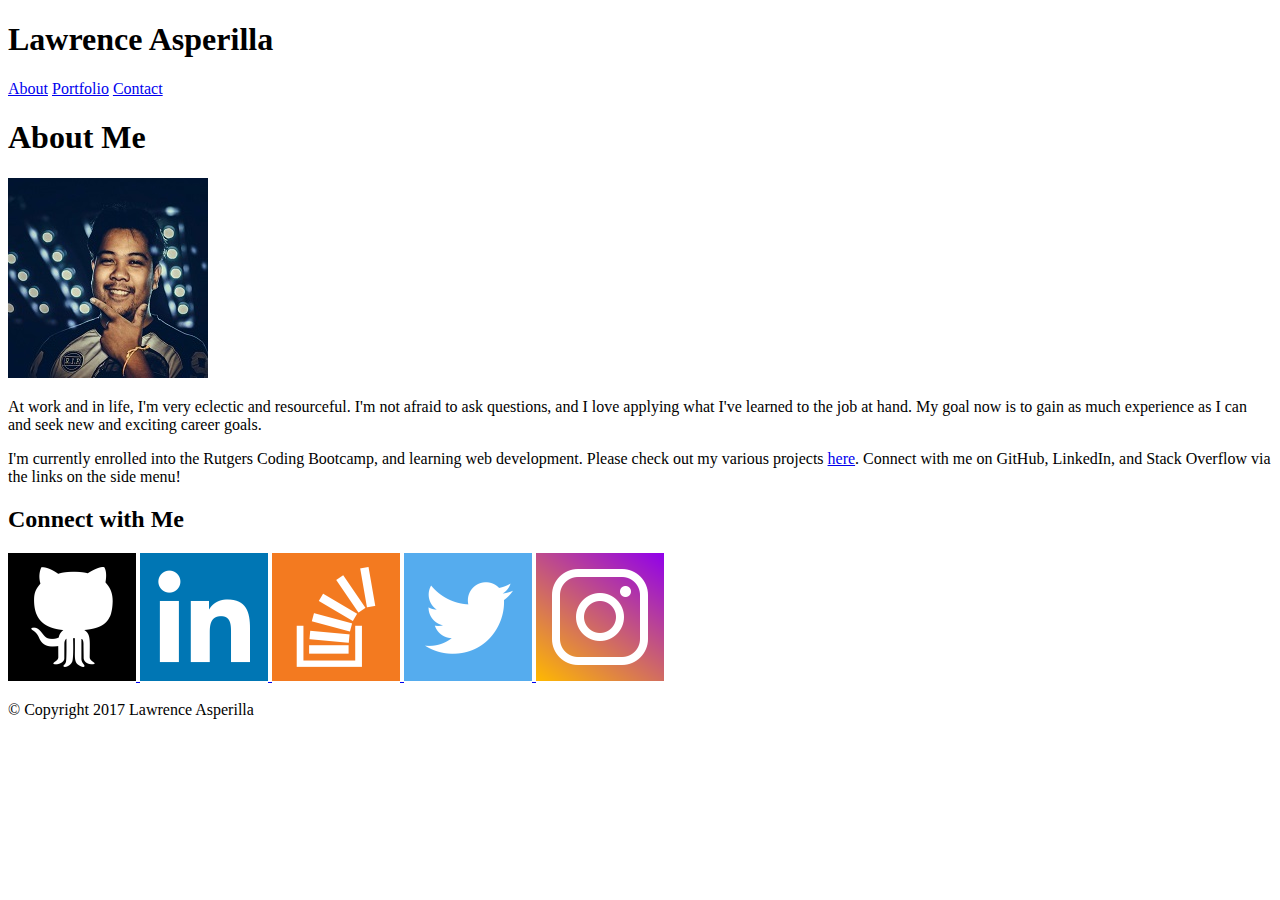
==== index.html @ 943efec5 "wrote contact html. replaced slashes per validation" ====
<!DOCTYPE html>
<html>

<head>
    <title>About Me</title>
    <meta charset="utf-8">
</head>

<body>
    <!-- Header bar -->
    <div>
        <h1>Lawrence Asperilla</h1>
        <!--group and position right-->
        <a href="index.html">About</a>
        <a href="portfolio.html">Portfolio</a>
        <a href="contact.html">Contact</a>
    </div>
    <!--Main content-->
    <div>
        <h1>About Me</h1>
        <img src="assets/images/profile.jpg" alt="">
        <p>At work and in life, I'm very eclectic and resourceful. I'm not afraid to ask questions, and I love applying what I've learned to the job at hand. My goal now is to gain as much experience as I can and seek new and exciting career goals.</p>
        <p>I'm currently enrolled into the Rutgers Coding Bootcamp, and learning web development. Please check out my various projects <a href="portfolio.html">here</a>. Connect with me on GitHub, LinkedIn, and Stack Overflow via the links on the side menu!</p>
    </div>
    <!-- side menu -->
    <div>
        <h2>Connect with Me</h2>
        <a href="https://github.com/lasperilla" target="_blank">
            <img src="assets/images/github.png" alt="GitHub">
        </a>
        <a href="https://www.linkedin.com/in/lawrenceasperilla" target="_blank">
            <img src="assets/images/linkedin.png" alt="LinkedIn">
        </a>
        <a href="http://stackoverflow.com/users/7455004/lawrence-asperilla" target="_blank">
            <img src="assets/images/stackoverflow.png" alt="Stack Overflow">
        </a>
        <a href="https://twitter.com/lawrencecirilo" target="_blank">
            <img src="assets/images/twitter.png" alt="Twitter">
        </a>
        <a href="https://www.instagram.com/lawrencecirilo" target="_blank">
            <img src="assets/images/instagram.png" alt="Instagram">
        </a>
    </div>
    <!-- Footer bar -->
    <div>
    	<p>© Copyright 2017 Lawrence Asperilla</p>
    </div>

</body>

</html>
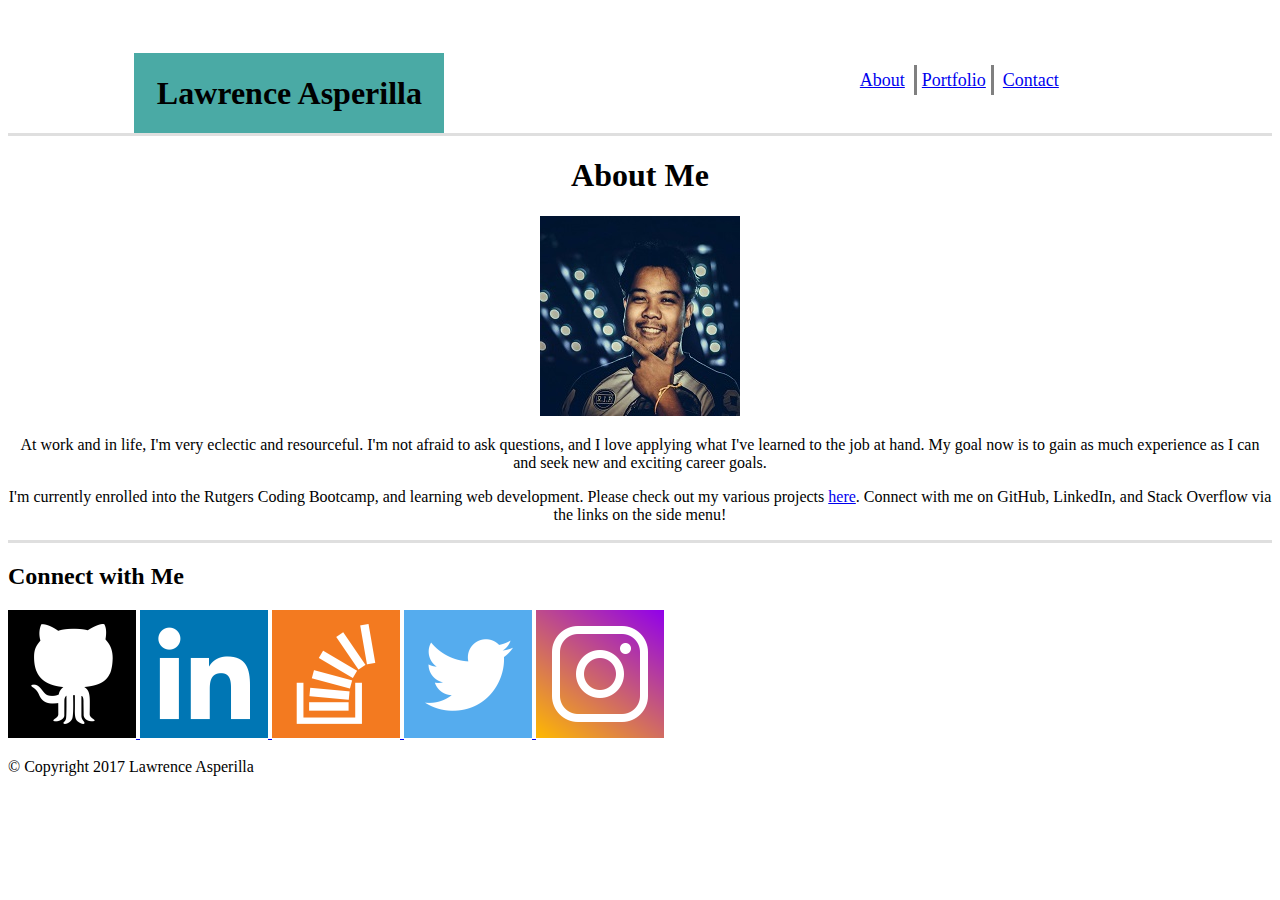
==== commit 2dd6c846: "added/wrote  style/style.css - testing on index.html" ====
--- a/index.html
+++ b/index.html
@@ -4,19 +4,24 @@
 <head>
     <title>About Me</title>
     <meta charset="utf-8">
+    <link rel="stylesheet" type="text/css" href="style/style.css">
 </head>
 
 <body>
     <!-- Header bar -->
-    <div>
-        <h1>Lawrence Asperilla</h1>
+    <div id="header">
+        <div id="letterhead">
+            <h1>Lawrence Asperilla</h1>
+        </div>
         <!--group and position right-->
-        <a href="index.html">About</a>
-        <a href="portfolio.html">Portfolio</a>
-        <a href="contact.html">Contact</a>
+        <div id="topmenu">
+        <a href="index.html" class="tmlink">About</a>
+        <a href="portfolio.html" class="tmlink tmcenter">Portfolio</a>
+        <a href="contact.html" class="tmlink">Contact</a>
+        </div>
     </div>
     <!--Main content-->
-    <div>
+    <div class="wrapper">
         <h1>About Me</h1>
         <img src="assets/images/profile.jpg" alt="">
         <p>At work and in life, I'm very eclectic and resourceful. I'm not afraid to ask questions, and I love applying what I've learned to the job at hand. My goal now is to gain as much experience as I can and seek new and exciting career goals.</p>
--- a/style/style.css
+++ b/style/style.css
@@ -0,0 +1,47 @@
+.wrapper {
+	text-align: center;
+	border-top-style: solid;
+	border-bottom-style: solid;
+	border-top-color: #DFDFDF;
+	border-bottom-color: #DFDFDF;
+}
+
+#header {
+	height: 125px;
+	position: relative;
+	background: #FFFFFF;
+	/*	background: yellow;*/
+}
+
+#letterhead {
+	background: #4AAAA5;
+	width: 300px;
+	padding: 0px 5px 0px 5px;
+	float: left;
+	position: absolute;
+	left: 10%;
+	bottom: 0px;
+	text-align: center;
+}
+
+#topmenu{
+	width: 500px;
+	padding: 5px;
+	float: left;
+	position: absolute;
+	left: 66.6%;
+	bottom: 30%;
+}
+
+.tmlink {
+	padding: 5px;
+	text-align: center;
+	font-size: 18px;
+}
+
+.tmcenter {
+	border-left-style: solid;
+	border-right-style: solid;
+	border-left-color: gray;
+	border-right-color: gray;
+}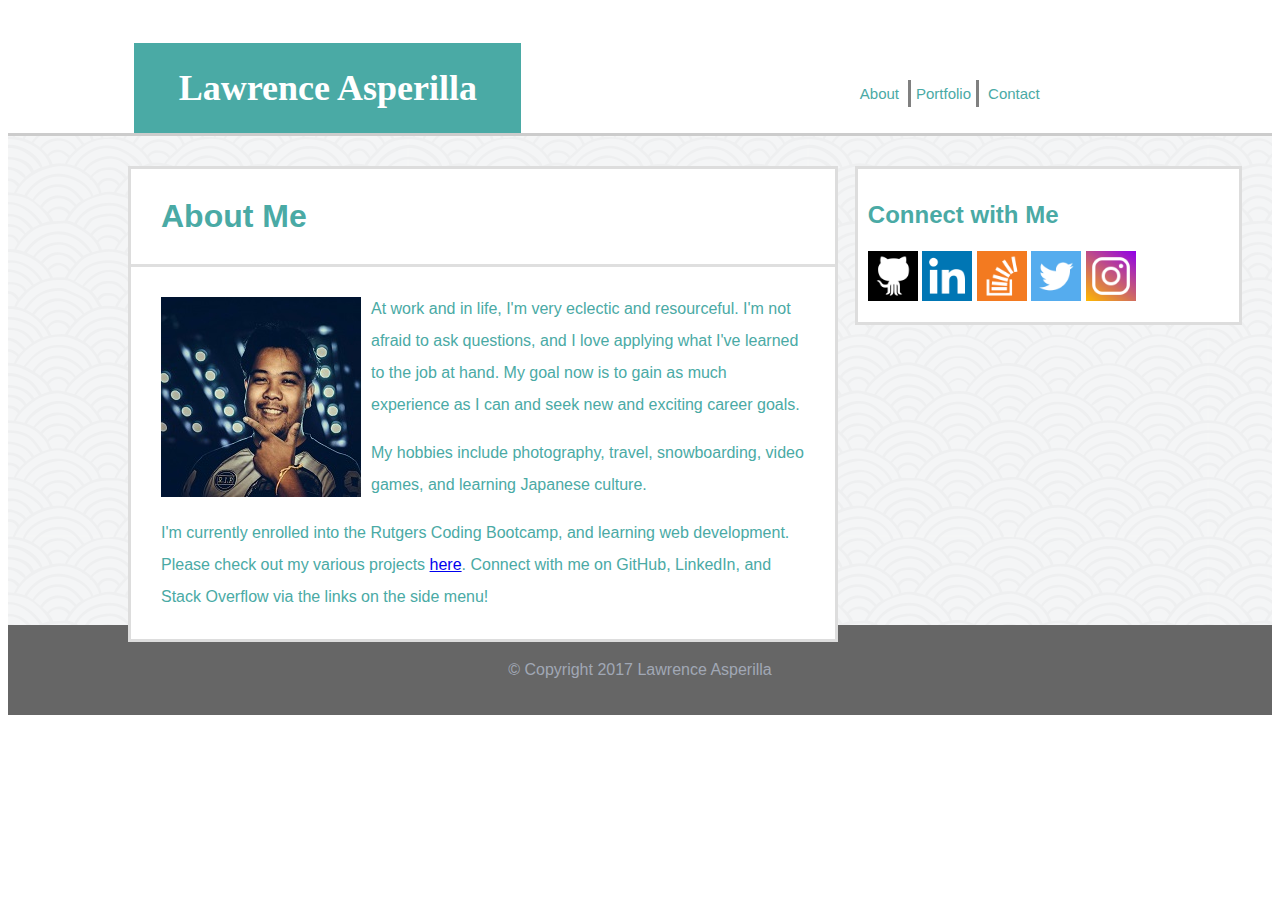
==== commit 42056f5a: "fixed directories and links for style.css, wrote/tested css via index.html" ====
--- a/index.html
+++ b/index.html
@@ -4,7 +4,7 @@
 <head>
     <title>About Me</title>
     <meta charset="utf-8">
-    <link rel="stylesheet" type="text/css" href="style/style.css">
+    <link rel="stylesheet" type="text/css" href="assets/css/style.css">
 </head>
 
 <body>
@@ -15,42 +15,51 @@
         </div>
         <!--group and position right-->
         <div id="topmenu">
-        <a href="index.html" class="tmlink">About</a>
-        <a href="portfolio.html" class="tmlink tmcenter">Portfolio</a>
-        <a href="contact.html" class="tmlink">Contact</a>
+            <a href="index.html" class="tmlink">About</a>
+            <a href="portfolio.html" class="tmlink tmcenter">Portfolio</a>
+            <a href="contact.html" class="tmlink">Contact</a>
         </div>
     </div>
-    <!--Main content-->
-    <div class="wrapper">
-        <h1>About Me</h1>
-        <img src="assets/images/profile.jpg" alt="">
-        <p>At work and in life, I'm very eclectic and resourceful. I'm not afraid to ask questions, and I love applying what I've learned to the job at hand. My goal now is to gain as much experience as I can and seek new and exciting career goals.</p>
-        <p>I'm currently enrolled into the Rutgers Coding Bootcamp, and learning web development. Please check out my various projects <a href="portfolio.html">here</a>. Connect with me on GitHub, LinkedIn, and Stack Overflow via the links on the side menu!</p>
-    </div>
-    <!-- side menu -->
-    <div>
-        <h2>Connect with Me</h2>
-        <a href="https://github.com/lasperilla" target="_blank">
-            <img src="assets/images/github.png" alt="GitHub">
-        </a>
-        <a href="https://www.linkedin.com/in/lawrenceasperilla" target="_blank">
-            <img src="assets/images/linkedin.png" alt="LinkedIn">
-        </a>
-        <a href="http://stackoverflow.com/users/7455004/lawrence-asperilla" target="_blank">
-            <img src="assets/images/stackoverflow.png" alt="Stack Overflow">
-        </a>
-        <a href="https://twitter.com/lawrencecirilo" target="_blank">
-            <img src="assets/images/twitter.png" alt="Twitter">
-        </a>
-        <a href="https://www.instagram.com/lawrencecirilo" target="_blank">
-            <img src="assets/images/instagram.png" alt="Instagram">
-        </a>
+    <!-- Main body -->
+    <div id="wrapper" class="clearfix">
+        <!--Main content-->
+        <div id="index">
+            <div id="aboutme">
+                <h1>About Me</h1>
+            </div>
+            <div id="bio">
+                <div id="profilepic">
+                    <img src="assets/images/profile.jpg" alt="">
+                </div>
+                <p>At work and in life, I'm very eclectic and resourceful. I'm not afraid to ask questions, and I love applying what I've learned to the job at hand. My goal now is to gain as much experience as I can and seek new and exciting career goals.</p>
+                <p>My hobbies include photography, travel, snowboarding, video games, and learning Japanese culture.</p>
+                <p>I'm currently enrolled into the Rutgers Coding Bootcamp, and learning web development. Please check out my various projects <a href="portfolio.html">here</a>. Connect with me on GitHub, LinkedIn, and Stack Overflow via the links on the side menu!</p>
+            </div>
+        </div>
+        <!-- side menu -->
+        <div id="connect">
+            <h2>Connect with Me</h2>
+            <a class="tdn" href="https://github.com/lasperilla" target="_blank">
+                <img src="assets/images/github.png" alt="GitHub" height="50" width="50">
+            </a>
+            <a class="tdn" href="https://www.linkedin.com/in/lawrenceasperilla" target="_blank">
+                <img src="assets/images/linkedin.png" alt="LinkedIn" height="50" width="50">
+            </a>
+            <a class="tdn" href="http://stackoverflow.com/users/7455004/lawrence-asperilla" target="_blank">
+                <img src="assets/images/stackoverflow.png" alt="Stack Overflow" height="50" width="50">
+            </a>
+            <a class="tdn" href="https://twitter.com/lawrencecirilo" target="_blank">
+                <img src="assets/images/twitter.png" alt="Twitter" height="50" width="50">
+            </a>
+            <a class="tdn" href="https://www.instagram.com/lawrencecirilo" target="_blank">
+                <img src="assets/images/instagram.png" alt="Instagram" height="50" width="50">
+            </a>
+        </div>
     </div>
     <!-- Footer bar -->
-    <div>
-    	<p>© Copyright 2017 Lawrence Asperilla</p>
+    <div id="footer">
+        <p>© Copyright 2017 Lawrence Asperilla</p>
     </div>
-
 </body>
 
 </html>
--- a/assets/css/style.css
+++ b/assets/css/style.css
@@ -0,0 +1,128 @@
+.clearfix::after {
+    content: "";
+    clear: both;
+    display: table;
+}
+
+#header {
+    height: 125px;
+    position: relative;
+    background: #FFFFFF;
+    border-color: #cccccc;
+    border-bottom-style: solid;
+    /*  background: yellow;*/
+}
+
+#letterhead {
+    background: #4AAAA5;
+    color: #FFFFFF;
+    width: 375px;
+    padding: 0px 6px 0px 6px;
+    float: left;
+    position: absolute;
+    left: 10%;
+    bottom: 0px;
+    text-align: center;
+    font-family: 'Georgia', Times, Times New Roman, serif;
+    font-size: 18px;
+}
+
+#topmenu {
+    width: 500px;
+    padding: 5px;
+    float: left;
+    position: absolute;
+    left: 66.6%;
+    bottom: 20%;
+}
+
+.tmlink {
+    padding: 5px;
+    text-align: center;
+    font-size: 18px;
+    text-decoration: none;
+    font-family: 'Arial', 'Helvetica Neue', Helvetica, sans-serif;
+    color: #4aaaa5;
+    font-size: 15px;
+}
+
+
+/*not sure how to put | between about, portfolio, and contact links. using border on middle link for now*/
+
+.tmcenter {
+    border-left-style: solid;
+    border-right-style: solid;
+    border-left-color: gray;
+    border-right-color: gray;
+}
+
+#footer {
+    font-family: 'Arial', 'Helvetica Neue', Helvetica, sans-serif;
+    background-color: #666666;
+    color: #A1A8B5;
+    text-align: center;
+    padding: 20px;
+}
+
+#wrapper {
+    background-image: url("../../assets/images/background.png");
+    padding: 30px 30px 300px 30px;
+}
+
+
+#index {
+    /*text-align: center;*/
+    border-top-style: solid;
+    border-bottom-style: solid;
+    border-top-color: #DFDFDF;
+    border-bottom-color: #DFDFDF;
+    background-color: #ffffff;
+    border-color: #dddddd;
+    border-style: solid;
+    line-height: 200%;
+    font-family: 'Arial', 'Helvetica Neue', Helvetica, sans-serif;
+    color: #4aaaa5;
+    width: 55%;
+    float: left;
+    position: absolute;
+    left: 10%;
+  /*  margin: 10px;*/
+}
+
+#connect {
+    float: right;
+    width: 30%;
+    border-top-style: solid;
+    border-bottom-style: solid;
+    border-top-color: #DFDFDF;
+    border-bottom-color: #DFDFDF;
+    background-color: #ffffff;
+    border-color: #dddddd;
+    border-style: solid;
+    line-height: 200%;
+    font-family: 'Arial', 'Helvetica Neue', Helvetica, sans-serif;
+    color: #4aaaa5;
+    text-decoration: none;
+    padding: 10px;
+}
+
+#profilepic {
+    float: left;
+    margin: 0px 10px 10px 0px;
+    position: relative;
+    top: 20px;
+}
+
+#aboutme {
+padding: 10px 30px 10px 30px;
+}
+
+#bio {
+    border-top-style: solid;
+    border-top-color: #DFDFDF;
+padding: 10px 30px 10px 30px;
+}
+
+.tdn {
+       text-decoration: none;
+}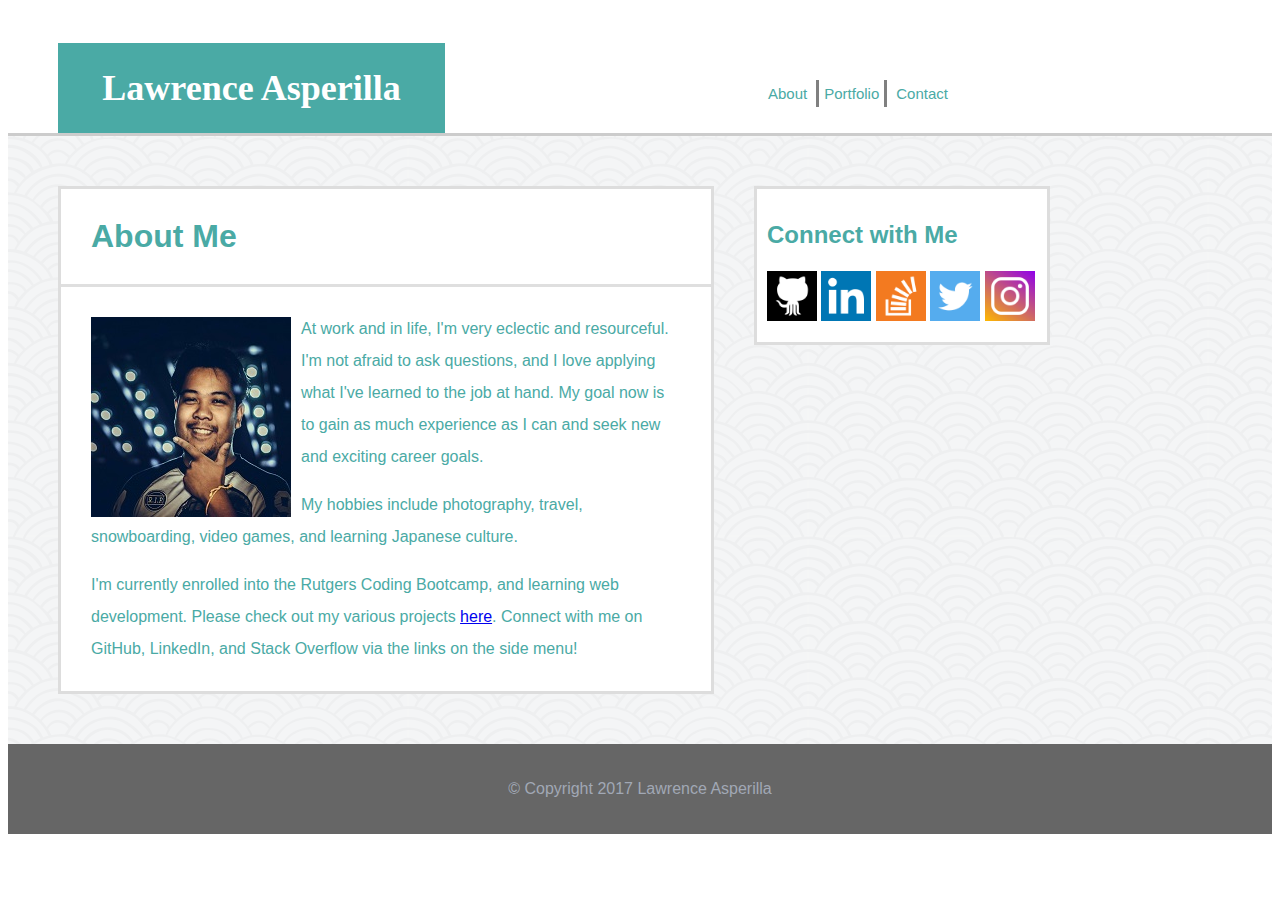
==== commit 36e1e862: "fixed css, changed id's to classes, changed class name semantics" ====
--- a/index.html
+++ b/index.html
@@ -9,26 +9,26 @@
 
 <body>
     <!-- Header bar -->
-    <div id="header">
-        <div id="letterhead">
+    <div class="header">
+        <div class="letterhead">
             <h1>Lawrence Asperilla</h1>
         </div>
         <!--group and position right-->
-        <div id="topmenu">
+        <div class="topmenu">
             <a href="index.html" class="tmlink">About</a>
-            <a href="portfolio.html" class="tmlink tmcenter">Portfolio</a>
+            <a href="portfolio.html" class="tmlink" id="tmcenter">Portfolio</a>
             <a href="contact.html" class="tmlink">Contact</a>
         </div>
     </div>
     <!-- Main body -->
-    <div id="wrapper" class="clearfix">
+    <div class="wrapper" class="clearfix">
         <!--Main content-->
-        <div id="index">
+        <div class="maincontent">
             <div id="aboutme">
                 <h1>About Me</h1>
             </div>
-            <div id="bio">
-                <div id="profilepic">
+            <div class="bio">
+                <div class="profilepic">
                     <img src="assets/images/profile.jpg" alt="">
                 </div>
                 <p>At work and in life, I'm very eclectic and resourceful. I'm not afraid to ask questions, and I love applying what I've learned to the job at hand. My goal now is to gain as much experience as I can and seek new and exciting career goals.</p>
@@ -37,7 +37,7 @@
             </div>
         </div>
         <!-- side menu -->
-        <div id="connect">
+        <div class="connect">
             <h2>Connect with Me</h2>
             <a class="tdn" href="https://github.com/lasperilla" target="_blank">
                 <img src="assets/images/github.png" alt="GitHub" height="50" width="50">
@@ -57,7 +57,7 @@
         </div>
     </div>
     <!-- Footer bar -->
-    <div id="footer">
+    <div class="footer">
         <p>© Copyright 2017 Lawrence Asperilla</p>
     </div>
 </body>
--- a/assets/css/style.css
+++ b/assets/css/style.css
@@ -4,8 +4,8 @@
     display: table;
 }
 
-#header {
-    height: 125px;
+.header {
+   height: 125px;
     position: relative;
     background: #FFFFFF;
     border-color: #cccccc;
@@ -13,26 +13,26 @@
     /*  background: yellow;*/
 }
 
-#letterhead {
+.letterhead {
     background: #4AAAA5;
     color: #FFFFFF;
     width: 375px;
     padding: 0px 6px 0px 6px;
     float: left;
     position: absolute;
-    left: 10%;
+    left: 50px;
     bottom: 0px;
     text-align: center;
     font-family: 'Georgia', Times, Times New Roman, serif;
     font-size: 18px;
 }
 
-#topmenu {
+.topmenu {
     width: 500px;
     padding: 5px;
     float: left;
     position: absolute;
-    left: 66.6%;
+    left: 750px;
     bottom: 20%;
 }
 
@@ -49,14 +49,14 @@
 
 /*not sure how to put | between about, portfolio, and contact links. using border on middle link for now*/
 
-.tmcenter {
+#tmcenter {
     border-left-style: solid;
     border-right-style: solid;
     border-left-color: gray;
     border-right-color: gray;
 }
 
-#footer {
+.footer {
     font-family: 'Arial', 'Helvetica Neue', Helvetica, sans-serif;
     background-color: #666666;
     color: #A1A8B5;
@@ -64,13 +64,18 @@
     padding: 20px;
 }
 
-#wrapper {
+.wrapper {
+    clear: both;
+    overflow: auto;
+    /*border-style: solid;*/
     background-image: url("../../assets/images/background.png");
-    padding: 30px 30px 300px 30px;
+    /*padding: 30px 30px 300px 30px;*/
+    padding: 50px;
+    /* weird overflow problem with body div. been fixing by adjusting bottom padding*/
+    /*problem was fixed. problem was due to index's position set to absolute*/
 }
 
-
-#index {
+.maincontent {
     /*text-align: center;*/
     border-top-style: solid;
     border-bottom-style: solid;
@@ -82,16 +87,16 @@
     line-height: 200%;
     font-family: 'Arial', 'Helvetica Neue', Helvetica, sans-serif;
     color: #4aaaa5;
-    width: 55%;
+    width: 650px;
     float: left;
-    position: absolute;
-    left: 10%;
-  /*  margin: 10px;*/
+    /*    position: absolute;
+    left: 10%;*/
+    /*  margin: 10px;*/
 }
 
-#connect {
-    float: right;
-    width: 30%;
+.connect {
+    float: left;
+    width: 270px;
     border-top-style: solid;
     border-bottom-style: solid;
     border-top-color: #DFDFDF;
@@ -104,9 +109,10 @@
     color: #4aaaa5;
     text-decoration: none;
     padding: 10px;
+    margin-left: 40px;
 }
 
-#profilepic {
+.profilepic {
     float: left;
     margin: 0px 10px 10px 0px;
     position: relative;
@@ -114,15 +120,15 @@
 }
 
 #aboutme {
-padding: 10px 30px 10px 30px;
+    padding: 10px 30px 10px 30px;
 }
 
-#bio {
+.bio {
     border-top-style: solid;
     border-top-color: #DFDFDF;
-padding: 10px 30px 10px 30px;
+    padding: 10px 30px 10px 30px;
 }
 
 .tdn {
-       text-decoration: none;
-}+    text-decoration: none;
+}
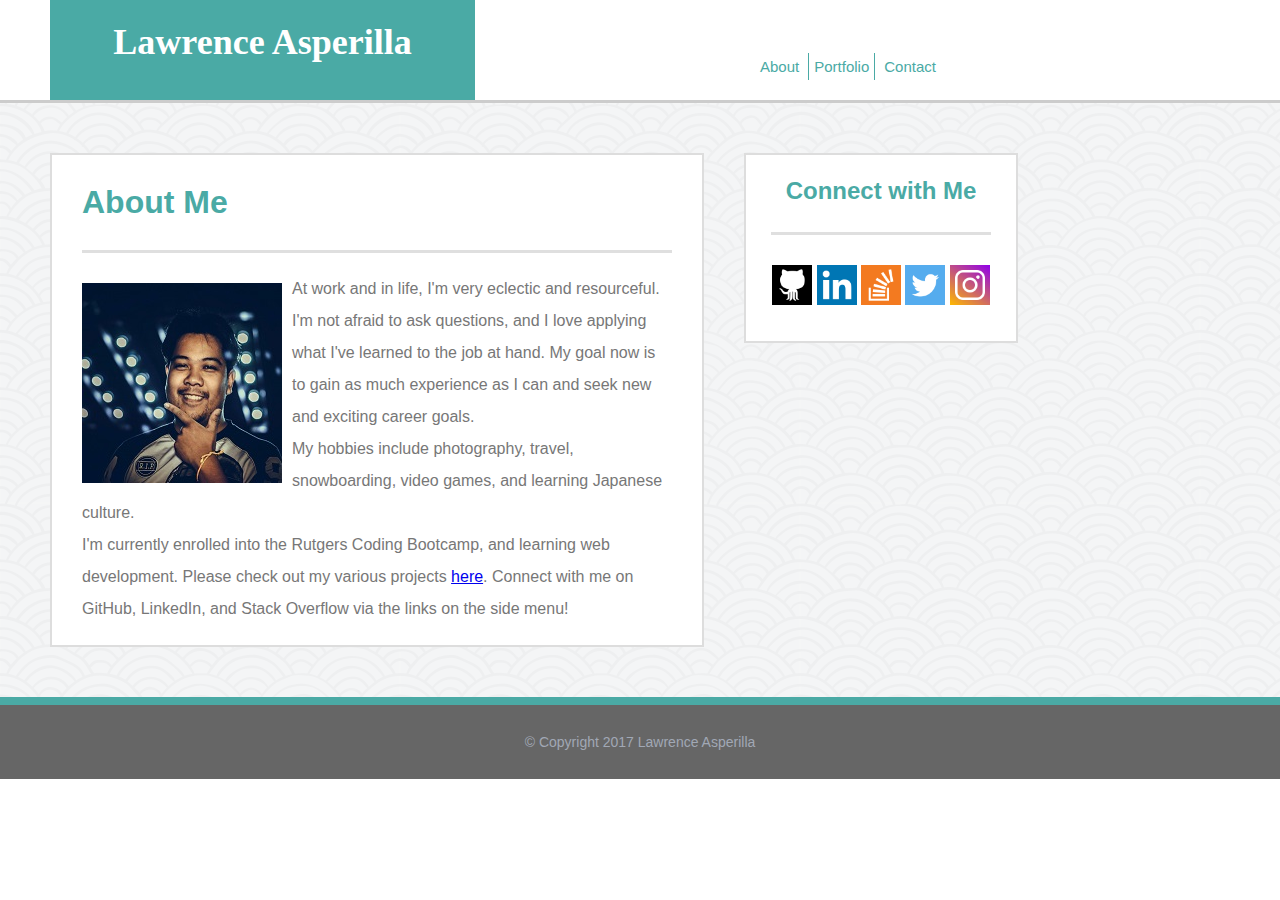
==== commit a0953a9c: "cleaned up style.css, applied reset.css, index page looking done-ish" ====
--- a/index.html
+++ b/index.html
@@ -4,6 +4,7 @@
 <head>
     <title>About Me</title>
     <meta charset="utf-8">
+    <link rel="stylesheet" type="text/css" href="assets/css/reset.css">
     <link rel="stylesheet" type="text/css" href="assets/css/style.css">
 </head>
 
@@ -20,11 +21,11 @@
             <a href="contact.html" class="tmlink">Contact</a>
         </div>
     </div>
-    <!-- Main body -->
-    <div class="wrapper" class="clearfix">
-        <!--Main content-->
+    <!-- Main body/everything between header & footer -->
+    <div class="wrapper clearfix">
+        <!--Main content panel-->
         <div class="maincontent">
-            <div id="aboutme">
+            <div class="maincontenttitle">
                 <h1>About Me</h1>
             </div>
             <div class="bio">
@@ -36,24 +37,26 @@
                 <p>I'm currently enrolled into the Rutgers Coding Bootcamp, and learning web development. Please check out my various projects <a href="portfolio.html">here</a>. Connect with me on GitHub, LinkedIn, and Stack Overflow via the links on the side menu!</p>
             </div>
         </div>
-        <!-- side menu -->
+        <!-- side menu panel -->
         <div class="connect">
             <h2>Connect with Me</h2>
-            <a class="tdn" href="https://github.com/lasperilla" target="_blank">
-                <img src="assets/images/github.png" alt="GitHub" height="50" width="50">
-            </a>
-            <a class="tdn" href="https://www.linkedin.com/in/lawrenceasperilla" target="_blank">
-                <img src="assets/images/linkedin.png" alt="LinkedIn" height="50" width="50">
-            </a>
-            <a class="tdn" href="http://stackoverflow.com/users/7455004/lawrence-asperilla" target="_blank">
-                <img src="assets/images/stackoverflow.png" alt="Stack Overflow" height="50" width="50">
-            </a>
-            <a class="tdn" href="https://twitter.com/lawrencecirilo" target="_blank">
-                <img src="assets/images/twitter.png" alt="Twitter" height="50" width="50">
-            </a>
-            <a class="tdn" href="https://www.instagram.com/lawrencecirilo" target="_blank">
-                <img src="assets/images/instagram.png" alt="Instagram" height="50" width="50">
-            </a>
+            <div class="snsicon">
+                <a class="tdn" href="https://github.com/lasperilla" target="_blank">
+                    <img src="assets/images/github.png" alt="GitHub" height="40" width="40">
+                </a>
+                <a class="tdn" href="https://www.linkedin.com/in/lawrenceasperilla" target="_blank">
+                    <img src="assets/images/linkedin.png" alt="LinkedIn" height="40" width="40">
+                </a>
+                <a class="tdn" href="http://stackoverflow.com/users/7455004/lawrence-asperilla" target="_blank">
+                    <img src="assets/images/stackoverflow.png" alt="Stack Overflow" height="40" width="40">
+                </a>
+                <a class="tdn" href="https://twitter.com/lawrencecirilo" target="_blank">
+                    <img src="assets/images/twitter.png" alt="Twitter" height="40" width="40">
+                </a>
+                <a class="tdn" href="https://www.instagram.com/lawrencecirilo" target="_blank">
+                    <img src="assets/images/instagram.png" alt="Instagram" height="40" width="40">
+                </a>
+            </div>
         </div>
     </div>
     <!-- Footer bar -->
--- a/assets/css/style.css
+++ b/assets/css/style.css
@@ -4,26 +4,48 @@
     display: table;
 }
 
+/*restyling some basic elements that got reset with reset.css*/
+h1 {
+    display: block;
+    font-size: 2em;
+    margin-top: 0.67em;
+    margin-bottom: 0.67em;
+    margin-left: 0;
+    margin-right: 0;
+    font-weight: bold;
+}
+
+h2 {
+    display: block;
+    font-size: 1.5em;
+    margin-top: 0.83em;
+    margin-bottom: 0.83em;
+    margin-left: 0;
+    margin-right: 0;
+    font-weight: bold;
+}
+
+/*header/navigation section*/
 .header {
-   height: 125px;
+    height: 100px;
     position: relative;
     background: #FFFFFF;
     border-color: #cccccc;
     border-bottom-style: solid;
-    /*  background: yellow;*/
+    border-width: 3px;
 }
 
 .letterhead {
     background: #4AAAA5;
     color: #FFFFFF;
-    width: 375px;
-    padding: 0px 6px 0px 6px;
+    width: 425px;
+    height: 100%;
     float: left;
     position: absolute;
     left: 50px;
     bottom: 0px;
     text-align: center;
-    font-family: 'Georgia', Times, Times New Roman, serif;
+    font-family: 'Georgia', Times, 'Times New Roman', serif;
     font-size: 18px;
 }
 
@@ -48,25 +70,31 @@
 
 
 /*not sure how to put | between about, portfolio, and contact links. using border on middle link for now*/
-
 #tmcenter {
     border-left-style: solid;
     border-right-style: solid;
-    border-left-color: gray;
-    border-right-color: gray;
+    border-left-color: #4AAAA5;
+    border-right-color: #4AAAA5;
+    border-width: 1px;
 }
 
+/*footer section*/
 .footer {
     font-family: 'Arial', 'Helvetica Neue', Helvetica, sans-serif;
+    font-size: 14px;
     background-color: #666666;
     color: #A1A8B5;
     text-align: center;
-    padding: 20px;
+    padding: 30px;
+    border-color: #4AAAA5;
+    border-top-style: solid;
+    border-width: 8px;
 }
 
+/*Main content / everything between header & footer*/
 .wrapper {
-    clear: both;
-    overflow: auto;
+    /*clear: both;*/
+    /*overflow: auto;*/
     /*border-style: solid;*/
     background-image: url("../../assets/images/background.png");
     /*padding: 30px 30px 300px 30px;*/
@@ -76,59 +104,66 @@
 }
 
 .maincontent {
-    /*text-align: center;*/
-    border-top-style: solid;
-    border-bottom-style: solid;
-    border-top-color: #DFDFDF;
-    border-bottom-color: #DFDFDF;
     background-color: #ffffff;
     border-color: #dddddd;
     border-style: solid;
+    border-width: 2px;
     line-height: 200%;
     font-family: 'Arial', 'Helvetica Neue', Helvetica, sans-serif;
-    color: #4aaaa5;
+    color: #777777;
     width: 650px;
     float: left;
-    /*    position: absolute;
-    left: 10%;*/
     /*  margin: 10px;*/
 }
 
 .connect {
     float: left;
     width: 270px;
-    border-top-style: solid;
-    border-bottom-style: solid;
-    border-top-color: #DFDFDF;
-    border-bottom-color: #DFDFDF;
     background-color: #ffffff;
     border-color: #dddddd;
     border-style: solid;
+    border-width: 2px;
     line-height: 200%;
     font-family: 'Arial', 'Helvetica Neue', Helvetica, sans-serif;
     color: #4aaaa5;
     text-decoration: none;
-    padding: 10px;
+    text-align: center;
+    /*padding: 10px;*/
     margin-left: 40px;
+}
+
+.snsicon {
+    margin: 25px;
+    border-top-style: solid;
+    border-top-color: #DFDFDF;
+    border-width: 3px;
+    padding-top: 30px;
 }
 
 .profilepic {
     float: left;
     margin: 0px 10px 10px 0px;
     position: relative;
-    top: 20px;
+    top: 10px;
 }
 
-#aboutme {
+.maincontenttitle {
     padding: 10px 30px 10px 30px;
+    color: #4aaaa5;
 }
 
 .bio {
     border-top-style: solid;
     border-top-color: #DFDFDF;
-    padding: 10px 30px 10px 30px;
+    border-width: 3px;
+    padding: 20px 0px 20px 0px;
+    /*margin used to make top border not span the full width of the containing div*/
+    margin: 0px 30px 0px 30px;
+    color: #777777;
 }
 
+/*Misc.*/
+/*needed to get rid of random underlining between linked sns thumbnails*/
 .tdn {
     text-decoration: none;
 }
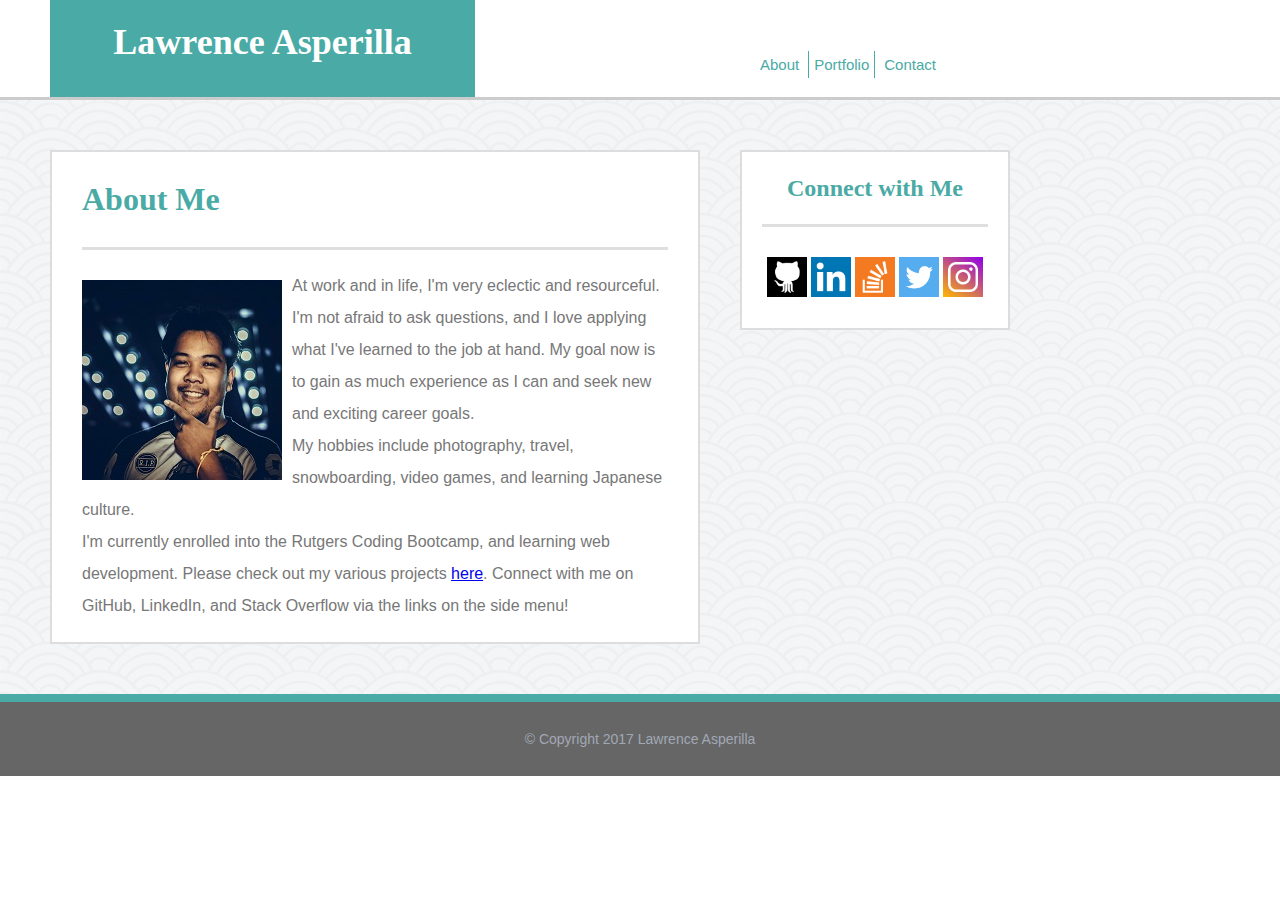
==== commit 0c8b55ed: "applied css to portfolio.html added/edited css/html for portfolio page" ====
--- a/index.html
+++ b/index.html
@@ -1,5 +1,5 @@
 <!DOCTYPE html>
-<html>
+<html lang="en">
 
 <head>
     <title>About Me</title>
@@ -28,7 +28,7 @@
             <div class="maincontenttitle">
                 <h1>About Me</h1>
             </div>
-            <div class="bio">
+            <div class="maincontentbody">
                 <div class="profilepic">
                     <img src="assets/images/profile.jpg" alt="">
                 </div>
--- a/assets/css/style.css
+++ b/assets/css/style.css
@@ -1,10 +1,16 @@
+* {
+    box-sizing: border-box;
+}
+
 .clearfix::after {
     content: "";
     clear: both;
     display: table;
 }
 
+
 /*restyling some basic elements that got reset with reset.css*/
+
 h1 {
     display: block;
     font-size: 2em;
@@ -13,6 +19,7 @@
     margin-left: 0;
     margin-right: 0;
     font-weight: bold;
+    font-family: 'Georgia', Times, 'Times New Roman', serif;
 }
 
 h2 {
@@ -23,9 +30,12 @@
     margin-left: 0;
     margin-right: 0;
     font-weight: bold;
-}
+    font-family: 'Georgia', Times, 'Times New Roman', serif;
+}
+
 
 /*header/navigation section*/
+
 .header {
     height: 100px;
     position: relative;
@@ -45,7 +55,6 @@
     left: 50px;
     bottom: 0px;
     text-align: center;
-    font-family: 'Georgia', Times, 'Times New Roman', serif;
     font-size: 18px;
 }
 
@@ -70,6 +79,7 @@
 
 
 /*not sure how to put | between about, portfolio, and contact links. using border on middle link for now*/
+
 #tmcenter {
     border-left-style: solid;
     border-right-style: solid;
@@ -78,7 +88,9 @@
     border-width: 1px;
 }
 
+
 /*footer section*/
+
 .footer {
     font-family: 'Arial', 'Helvetica Neue', Helvetica, sans-serif;
     font-size: 14px;
@@ -91,7 +103,9 @@
     border-width: 8px;
 }
 
+
 /*Main content / everything between header & footer*/
+
 .wrapper {
     /*clear: both;*/
     /*overflow: auto;*/
@@ -124,7 +138,6 @@
     border-style: solid;
     border-width: 2px;
     line-height: 200%;
-    font-family: 'Arial', 'Helvetica Neue', Helvetica, sans-serif;
     color: #4aaaa5;
     text-decoration: none;
     text-align: center;
@@ -133,7 +146,7 @@
 }
 
 .snsicon {
-    margin: 25px;
+    margin: 20px;
     border-top-style: solid;
     border-top-color: #DFDFDF;
     border-width: 3px;
@@ -152,7 +165,7 @@
     color: #4aaaa5;
 }
 
-.bio {
+.maincontentbody {
     border-top-style: solid;
     border-top-color: #DFDFDF;
     border-width: 3px;
@@ -162,8 +175,33 @@
     color: #777777;
 }
 
+.projecttitle {
+color: #ffffff;
+padding: 10px;
+text-align: center;
+font-size: 20px;
+font-weight: normal;
+    position: absolute;
+    bottom: 5px;
+    height: 52px;
+    width: 250px;
+    background-color: #4AAAA5;
+}
+
+.projectdiv {
+    position: relative;
+    padding: 20px 0px 20px 0px;
+    height: 210px;
+    margin-right: 40px;
+    float: left;
+}
+
+
 /*Misc.*/
+
+
 /*needed to get rid of random underlining between linked sns thumbnails*/
+
 .tdn {
     text-decoration: none;
 }
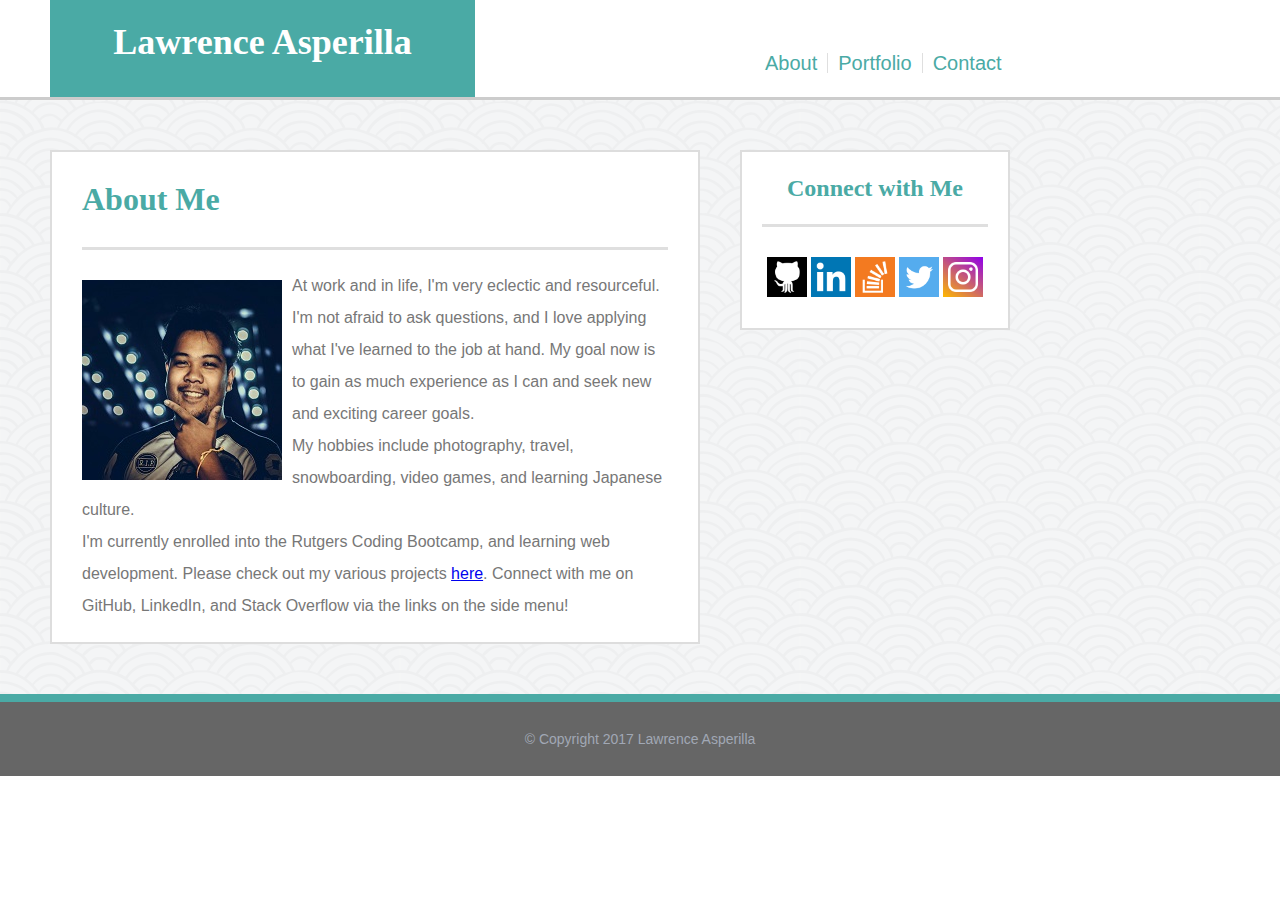
==== commit 2b62f56c: "finished writing contact style. debugged and validated html/css. almost done. will test after push" ====
--- a/index.html
+++ b/index.html
@@ -6,6 +6,7 @@
     <meta charset="utf-8">
     <link rel="stylesheet" type="text/css" href="assets/css/reset.css">
     <link rel="stylesheet" type="text/css" href="assets/css/style.css">
+    <link rel="icon" href="assets/images/favicon.ico" type="image/ico" sizes="16x16">
 </head>
 
 <body>
@@ -14,12 +15,12 @@
         <div class="letterhead">
             <h1>Lawrence Asperilla</h1>
         </div>
-        <!--group and position right-->
-        <div class="topmenu">
-            <a href="index.html" class="tmlink">About</a>
-            <a href="portfolio.html" class="tmlink" id="tmcenter">Portfolio</a>
-            <a href="contact.html" class="tmlink">Contact</a>
-        </div>
+        <!--navigation links position right-->
+        <ul class="topmenu">
+            <li> <a href="index.html" class="tmlink">About</a></li>
+            <li><a href="portfolio.html" class="tmlink" id="tmcenter">Portfolio</a></li>
+            <li id="lilast"><a href="contact.html" class="tmlink">Contact</a></li>
+        </ul>
     </div>
     <!-- Main body/everything between header & footer -->
     <div class="wrapper clearfix">
--- a/assets/css/style.css
+++ b/assets/css/style.css
@@ -33,6 +33,17 @@
     font-family: 'Georgia', Times, 'Times New Roman', serif;
 }
 
+h3 {
+    display: block;
+    font-size: 1.17em;
+    margin-top: 1em;
+    margin-bottom: 1em;
+    margin-left: 0;
+    margin-right: 0;
+    font-weight: bold;
+    font-family: 'Georgia', Times, 'Times New Roman', serif;
+}
+
 
 /*header/navigation section*/
 
@@ -68,24 +79,38 @@
 }
 
 .tmlink {
-    padding: 5px;
-    text-align: center;
-    font-size: 18px;
+    padding: 10px;
+    text-align: center;
+    font-size: 20px;
     text-decoration: none;
     font-family: 'Arial', 'Helvetica Neue', Helvetica, sans-serif;
     color: #4aaaa5;
-    font-size: 15px;
-}
-
-
-/*not sure how to put | between about, portfolio, and contact links. using border on middle link for now*/
-
-#tmcenter {
+}
+
+
+/*not sure how to put | between about, portfolio, and contact links. using #tmcenter to add border on middle link for now*/
+
+
+/*fixed: restructured top menu links into list, changed properties to inline block to get them lined up horrizontally, 
+added border right to list items, made id for last list item to have no border right*/
+
+
+/*#tmcenter {
     border-left-style: solid;
     border-right-style: solid;
     border-left-color: #4AAAA5;
     border-right-color: #4AAAA5;
     border-width: 1px;
+}*/
+
+li {
+    border-right: 1px solid #DFDFDF;
+    display: inline-block;
+    float: left;
+}
+
+#lilast {
+    border-right-style: none;
 }
 
 
@@ -107,12 +132,12 @@
 /*Main content / everything between header & footer*/
 
 .wrapper {
+    background-image: url("../../assets/images/background.png");
+    padding: 50px;
     /*clear: both;*/
     /*overflow: auto;*/
     /*border-style: solid;*/
-    background-image: url("../../assets/images/background.png");
     /*padding: 30px 30px 300px 30px;*/
-    padding: 50px;
     /* weird overflow problem with body div. been fixing by adjusting bottom padding*/
     /*problem was fixed. problem was due to index's position set to absolute*/
 }
@@ -127,7 +152,6 @@
     color: #777777;
     width: 650px;
     float: left;
-    /*  margin: 10px;*/
 }
 
 .connect {
@@ -141,7 +165,6 @@
     color: #4aaaa5;
     text-decoration: none;
     text-align: center;
-    /*padding: 10px;*/
     margin-left: 40px;
 }
 
@@ -176,11 +199,11 @@
 }
 
 .projecttitle {
-color: #ffffff;
-padding: 10px;
-text-align: center;
-font-size: 20px;
-font-weight: normal;
+    color: #ffffff;
+    padding: 10px;
+    text-align: center;
+    font-size: 20px;
+    font-weight: normal;
     position: absolute;
     bottom: 5px;
     height: 52px;
@@ -196,6 +219,46 @@
     float: left;
 }
 
+.contactheader {
+    font-family: 'Arial', 'Helvetica Neue', Helvetica, sans-serif;
+    color: #777777;
+    font-weight: normal;
+    margin: 0px;
+}
+
+input[type=text] {
+    width: 100%;
+    padding: 10px 10px;
+    margin-bottom: 15px;
+    font-size: 16px;
+    border-color: #dddddd;
+    border-width: 1px;
+    border-style: solid;
+}
+
+textarea {
+    width: 100%;
+    padding: 10px 10px;
+    margin-bottom: 5px;
+    font-size: 16px;
+    border-color: #dddddd;
+    border-width: 1px;
+    border-style: solid;
+}
+
+input[type=submit] {
+    background-color: #4AAAA5;
+    color: #ffffff;
+    padding: 15px 32px;
+    text-align: center;
+    text-decoration: none;
+    display: inline-block;
+    font-size: 18px;
+    width: 120px;
+    padding: 10px;
+    border-style: none;
+}
+
 
 /*Misc.*/
 
